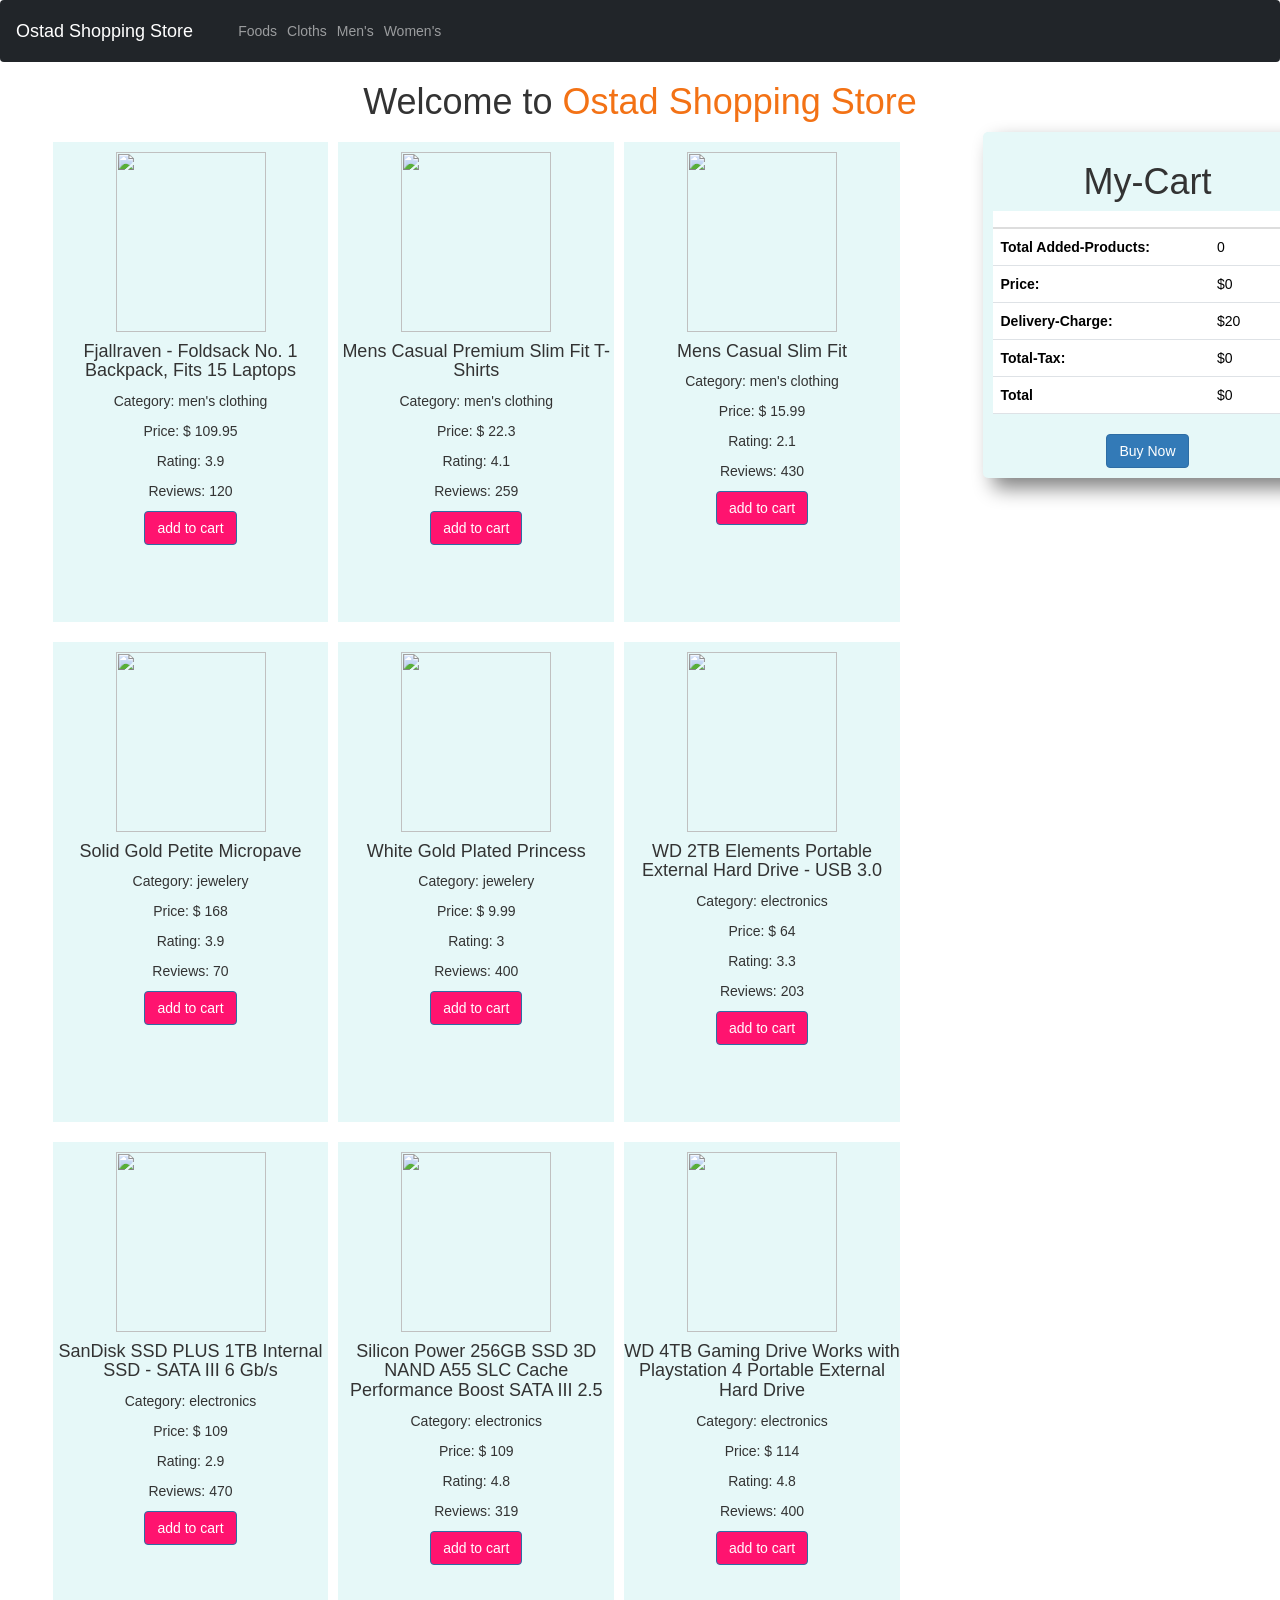
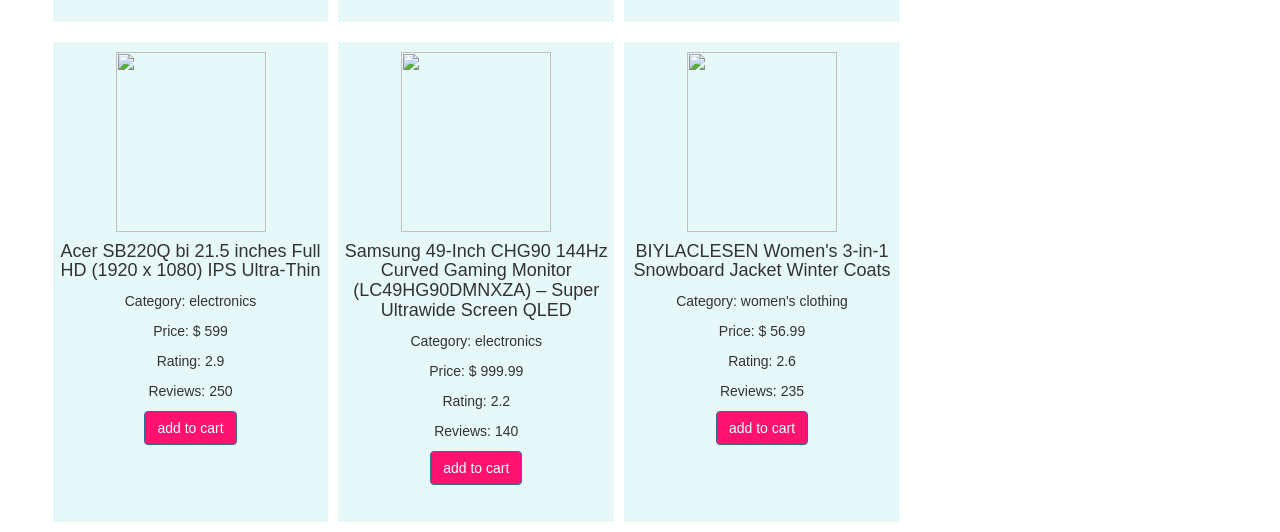
==== Practise shopping store/index.html @ efef8b52 "Update" ====
<!DOCTYPE html>
<html lang="en">
  <head>
    <meta charset="UTF-8" />
    <meta http-equiv="X-UA-Compatible" content="IE=edge" />
    <meta name="viewport" content="width=device-width, initial-scale=1.0" />
    <title>Ostad Shopping Store</title>

    <!--Link CSS-->
    <link
      href="https://cdn.jsdelivr.net/npm/bootstrap@5.1.1/dist/css/bootstrap.min.css"
      rel="stylesheet"
      integrity="sha384-F3w7mX95PdgyTmZZMECAngseQB83DfGTowi0iMjiWaeVhAn4FJkqJByhZMI3AhiU"
      crossorigin="anonymous"
    />

    <!--CSS Stylesheet-->
    <link rel="stylesheet" href="css/style.css" />

    <!-- Latest Compiled and Minified CSS -->
    <link
      rel="stylesheet"
      href="https://maxcdn.bootstrapcdn.com/bootstrap/3.3.7/css/bootstrap.min.css"
      integrity="sha384-BVYiiSIFeK1dGmJRAkycuHAHRg32OmUcww7on3RYdg4Va+PmSTsz/K68vbdEjh4u"
      crossorigin="anonymous"
    />

    <!-- Google Montserrat  Font  -->
    <link rel="preconnect" href="https://fonts.googleapis.com" />
    <link rel="preconnect" href="https://fonts.gstatic.com" crossorigin />
    <link
      href="https://fonts.googleapis.com/css2?family=Montserrat:wght@300;400;500&display=swap"
      rel="stylesheet"
    />
  </head>

  <body>
    <!--Header Section Start-->
    <header>
      <nav class="navbar navbar-expand-lg navbar-dark bg-dark">
        <div class="container-fluid">
          <a class="navbar-brand" href="#">Ostad Shopping Store</a>
          <button
            class="navbar-toggler"
            type="button"
            data-bs-toggle="collapse"
            data-bs-target="#navbarSupportedContent"
            aria-controls="navbarSupportedContent"
            aria-expanded="false"
            aria-label="Toggle navigation"
          >
            <span class="navbar-toggler-icon"></span>
          </button>
          <div class="collapse navbar-collapse" id="navbarSupportedContent">
            <ul class="navbar-nav me-auto mb-2 mb-lg-0">
              <li class="nav-item">
                <a class="nav-link" href="#">Foods</a>
              </li>
              <li class="nav-item">
                <a class="nav-link" href="#">Cloths</a>
              </li>
              <li class="nav-item">
                <a class="nav-link" href="#">Men's</a>
              </li>
              <li class="nav-item">
                <a class="nav-link" href="#">Women's</a>
              </li>
            </ul>
          </div>
        </div>
      </nav>
      <h1 style="text-align: center">
        Welcome to
        <span style="color: rgb(243, 114, 21)">Ostad Shopping Store</span>
      </h1>
    </header>
    <!--Header Section End-->

    <!--Main Section Start-->
    <main class="main">
      <div class="row">
        <div class="col-md-9 col-lg-9 col-sm-9">
          <div id="all-products" class=" "></div>
        </div>
        <div class="col-md-3 col-lg-3 col-sm-3 cart-main">
          <div class="cart" id="my-cart">
            <table class="table">
              <thead>
                <h1 style="text-align: center">My-Cart</h1>
                <tr>
                  <th scope="col"></th>
                  <th scope="col"></th>
                  <th scope="col"></th>
                  <th scope="col"></th>
                </tr>
              </thead>
              <tbody>
                <tr>
                  <th>Total Added-Products:</th>
                  <td><span id="total-Products">0</span></td>
                  <td></td>
                  <td></td>
                </tr>
                <tr>
                  <th>Price:</th>
                  <td>$<span id="price">0</span></td>
                  <td></td>
                  <td></td>
                </tr>
                <tr>
                  <th>Delivery-Charge:</th>
                  <td>$<span id="delivery-charge">20</span></td>
                  <td></td>
                  <td></td>
                </tr>
                <tr>
                  <th>Total-Tax:</th>
                  <td>$<span id="total-tax">0</span></td>
                  <td></td>
                  <td></td>
                </tr>
                <tr>
                  <th scope="row">Total</th>
                  <td colspan="2">$<span id="total">0</span></td>
                  <td></td>
                </tr>
              </tbody>
            </table>
            <div class="parces text-center">
              <button class="btn btn-primary text-center">Buy Now</button>
            </div>
          </div>
        </div>
      </div>
    </main>
    <!--Main Section End-->

    <!--Add JavaScript File-->
    <script src="js/app.js"></script>

    <!--JavaScript Bundle-->
    <script
      src="https://cdn.jsdelivr.net/npm/bootstrap@5.1.1/dist/js/bootstrap.bundle.min.js"
      integrity="sha384-/bQdsTh/da6pkI1MST/rWKFNjaCP5gBSY4sEBT38Q/9RBh9AH40zEOg7Hlq2THRZ"
      crossorigin="anonymous"
    ></script>
  </body>
</html>
---- Practise shopping store/css/style.css ----
/*CSS Custom Design Start*/

body {
  overflow-x: hidden;
  font-family: "Montserrat", sans-serif;
}

#all-products {
  display: grid;
  grid-template-columns: repeat(3, 1fr);
  /* border: 1px solid black; */
  text-align: center;
  width: 90%;
  margin: auto;
  align-items: center;
  justify-content: center;
}

/*Single Product Design Start*/

.single-product {
  transition: 0.6s;
  margin-top: 10px;
  margin-bottom: 10px;
  margin-left: 5px;
  margin-right: 5px;
  background-color: #e6f8f8;
  padding-bottom: 10px;
  height: 480px;
}

.single-product:hover {
  box-shadow: 4px 4px 7px gray;
  border-radius: 10px;
}

.product-image {
  width: 150px;
  height: 180px;
  margin-top: 10px;
}
/*Single Product Design End*/

/*Cart Design Start*/

.cart {
  width: 330px;
  /* border: 1px solid green; */
  padding: 10px;
  box-shadow: 10px 10px 20px gray;
  border-radius: 5px;
  margin-right: 20px;
  position: fixed;
  background-color: #e6f8f8;
}

.cart-main {
  padding-right: 30px;
}
/*Cart Design End*/

/*Media Query Responsive Start*/

@media only screen and (max-width: 768px) {
  #all-products {
    display: grid;
    grid-template-columns: repeat(1, 1fr);
  }
  .cart {
    width: 300px;
    /* border: 1px solid green; */
    padding: 10px;
    box-shadow: 10px 10px 20px gray;
    border-radius: 5px;
    margin-right: 30px;
    position: fixed;
  }
  .cart-main {
    padding-right: 10px;
  }
}

@media only screen and (max-width: 468px) {
  #all-products {
    display: grid;
    grid-template-columns: repeat(1, 1fr);
  }
}
/*Media Query Responsive End*/

/*CSS Custom Design End*/
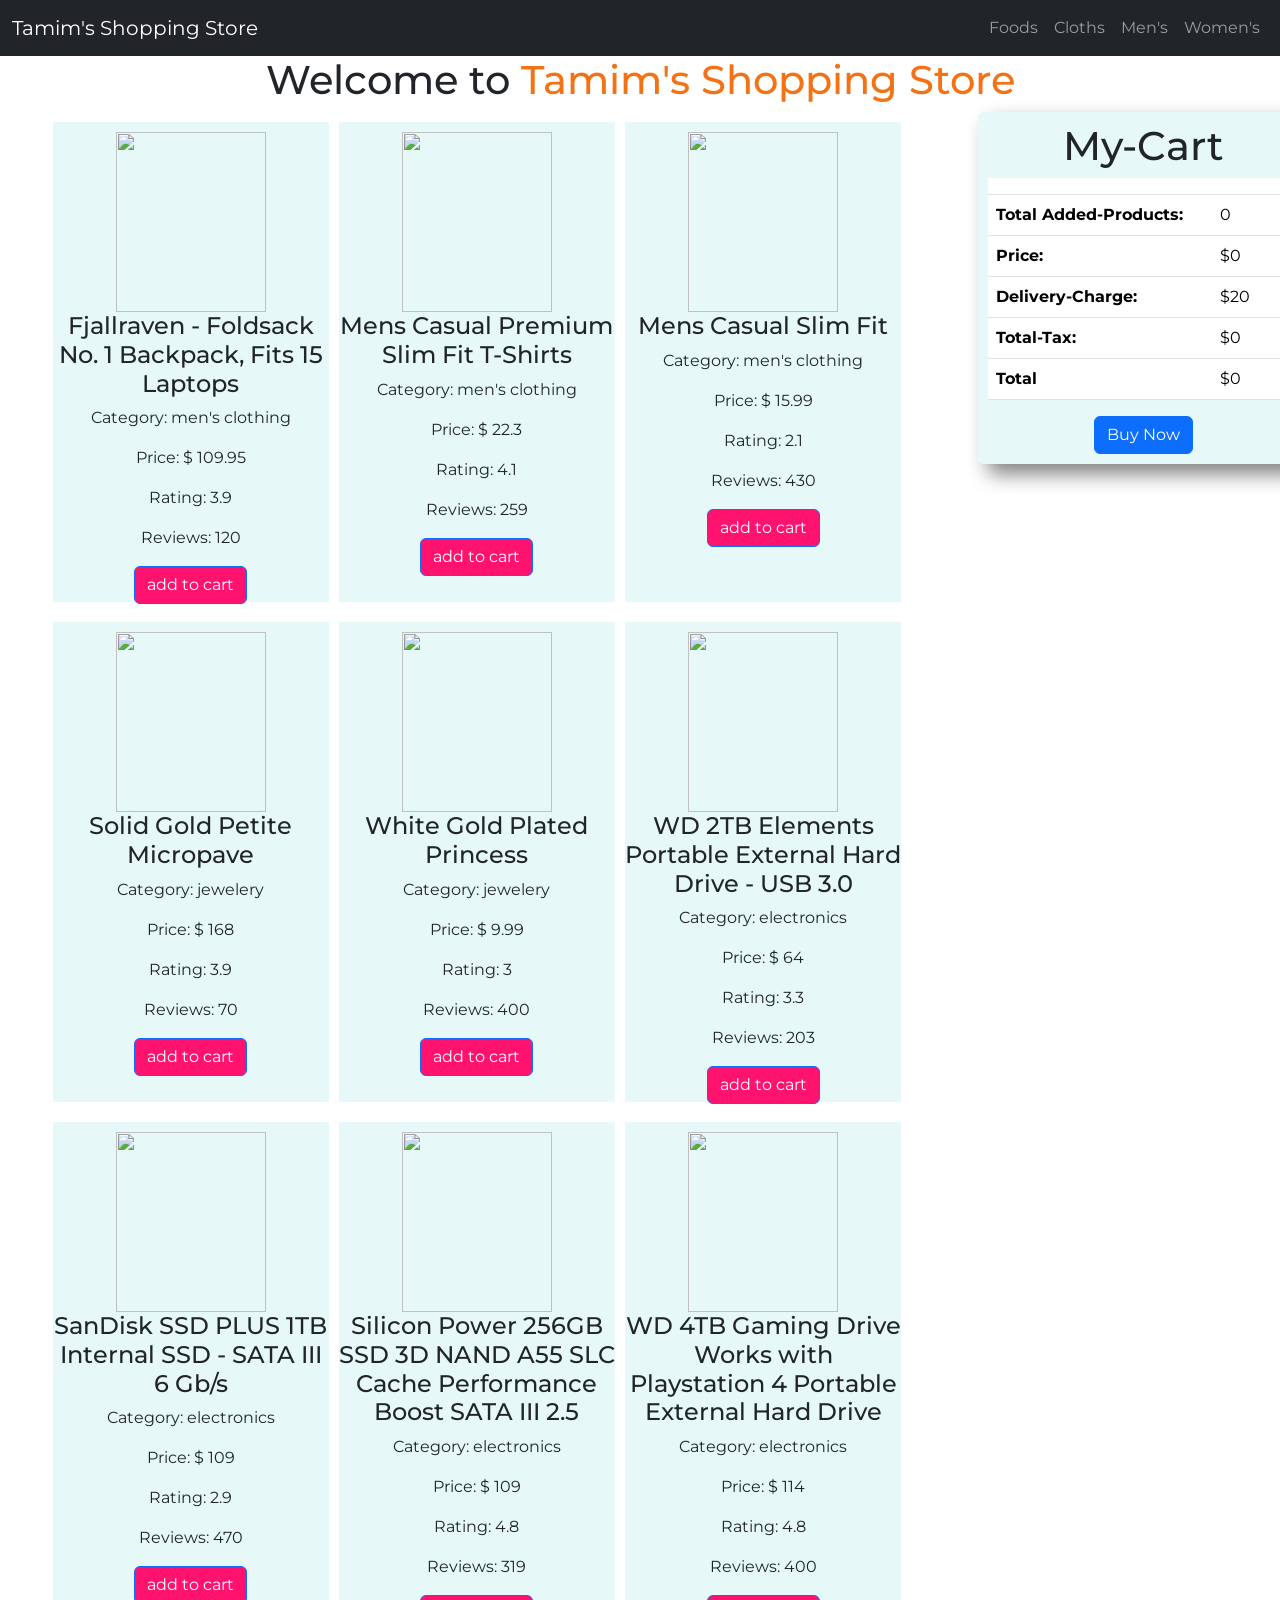
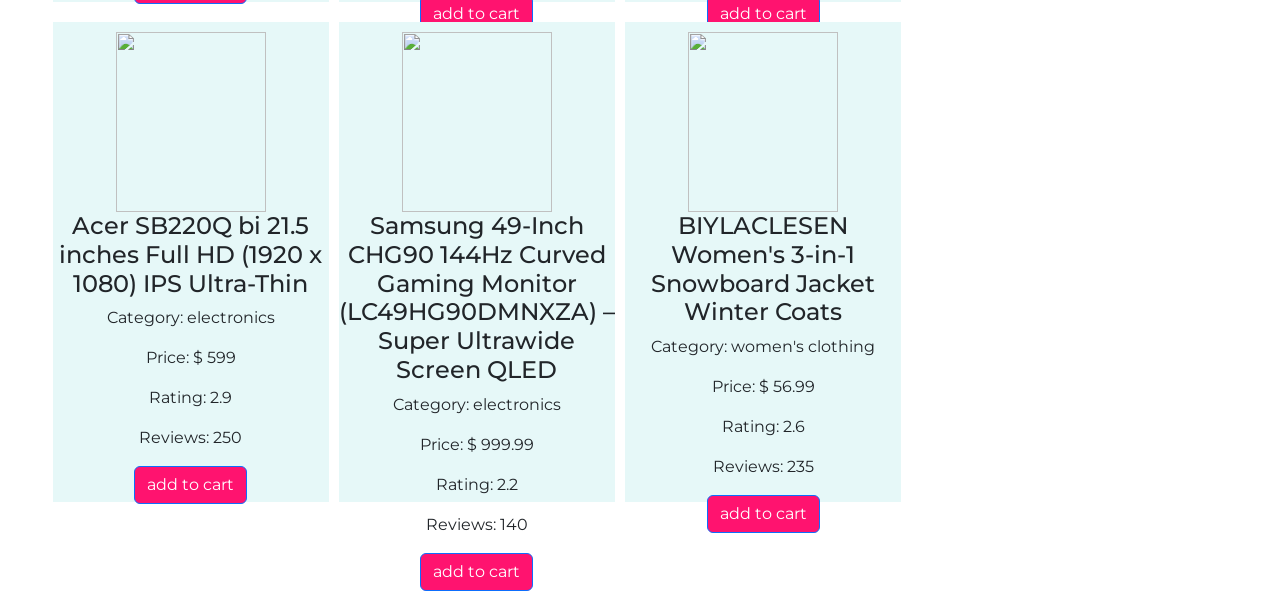
==== commit 10498da0: "Update" ====
--- a/Practise shopping store/index.html
+++ b/Practise shopping store/index.html
@@ -1,148 +1,128 @@
 <!DOCTYPE html>
 <html lang="en">
-  <head>
-    <meta charset="UTF-8" />
-    <meta http-equiv="X-UA-Compatible" content="IE=edge" />
-    <meta name="viewport" content="width=device-width, initial-scale=1.0" />
-    <title>Ostad Shopping Store</title>
 
-    <!--Link CSS-->
-    <link
-      href="https://cdn.jsdelivr.net/npm/bootstrap@5.1.1/dist/css/bootstrap.min.css"
-      rel="stylesheet"
-      integrity="sha384-F3w7mX95PdgyTmZZMECAngseQB83DfGTowi0iMjiWaeVhAn4FJkqJByhZMI3AhiU"
-      crossorigin="anonymous"
-    />
+<head>
+  <meta charset="UTF-8" />
+  <meta http-equiv="X-UA-Compatible" content="IE=edge" />
+  <meta name="viewport" content="width=device-width, initial-scale=1.0" />
+  <title>Tamim's Shopping Store</title>
 
-    <!--CSS Stylesheet-->
-    <link rel="stylesheet" href="css/style.css" />
+  <!--Link CSS-->
+  <link href="https://cdn.jsdelivr.net/npm/bootstrap@5.1.1/dist/css/bootstrap.min.css" rel="stylesheet"
+    integrity="sha384-F3w7mX95PdgyTmZZMECAngseQB83DfGTowi0iMjiWaeVhAn4FJkqJByhZMI3AhiU" crossorigin="anonymous" />
 
-    <!-- Latest Compiled and Minified CSS -->
-    <link
-      rel="stylesheet"
-      href="https://maxcdn.bootstrapcdn.com/bootstrap/3.3.7/css/bootstrap.min.css"
-      integrity="sha384-BVYiiSIFeK1dGmJRAkycuHAHRg32OmUcww7on3RYdg4Va+PmSTsz/K68vbdEjh4u"
-      crossorigin="anonymous"
-    />
+  <!--CSS Stylesheet-->
+  <link rel="stylesheet" href="css/style.css" />
 
-    <!-- Google Montserrat  Font  -->
-    <link rel="preconnect" href="https://fonts.googleapis.com" />
-    <link rel="preconnect" href="https://fonts.gstatic.com" crossorigin />
-    <link
-      href="https://fonts.googleapis.com/css2?family=Montserrat:wght@300;400;500&display=swap"
-      rel="stylesheet"
-    />
-  </head>
 
-  <body>
-    <!--Header Section Start-->
-    <header>
-      <nav class="navbar navbar-expand-lg navbar-dark bg-dark">
-        <div class="container-fluid">
-          <a class="navbar-brand" href="#">Ostad Shopping Store</a>
-          <button
-            class="navbar-toggler"
-            type="button"
-            data-bs-toggle="collapse"
-            data-bs-target="#navbarSupportedContent"
-            aria-controls="navbarSupportedContent"
-            aria-expanded="false"
-            aria-label="Toggle navigation"
-          >
-            <span class="navbar-toggler-icon"></span>
-          </button>
-          <div class="collapse navbar-collapse" id="navbarSupportedContent">
-            <ul class="navbar-nav me-auto mb-2 mb-lg-0">
-              <li class="nav-item">
-                <a class="nav-link" href="#">Foods</a>
-              </li>
-              <li class="nav-item">
-                <a class="nav-link" href="#">Cloths</a>
-              </li>
-              <li class="nav-item">
-                <a class="nav-link" href="#">Men's</a>
-              </li>
-              <li class="nav-item">
-                <a class="nav-link" href="#">Women's</a>
-              </li>
-            </ul>
-          </div>
+
+  <!-- Google Montserrat  Font  -->
+  <link rel="preconnect" href="https://fonts.googleapis.com" />
+  <link rel="preconnect" href="https://fonts.gstatic.com" crossorigin />
+  <link href="https://fonts.googleapis.com/css2?family=Montserrat:wght@300;400;500&display=swap" rel="stylesheet" />
+</head>
+
+<body>
+  <!--Header Section Start-->
+  <header>
+    <nav class="navbar navbar-expand-lg navbar-dark bg-dark">
+      <div class="container-fluid">
+        <a class="navbar-brand" href="#">Tamim's Shopping Store</a>
+        <button class="navbar-toggler" type="button" data-bs-toggle="collapse" data-bs-target="#navbarSupportedContent"
+          aria-controls="navbarSupportedContent" aria-expanded="false" aria-label="Toggle navigation">
+          <span class="navbar-toggler-icon"></span>
+        </button>
+        <div class="collapse navbar-collapse" id="navbarSupportedContent">
+          <ul class="navbar-nav ms-auto mb-2 mb-lg-0">
+            <li class="nav-item">
+              <a class="nav-link" href="#">Foods</a>
+            </li>
+            <li class="nav-item">
+              <a class="nav-link" href="#">Cloths</a>
+            </li>
+            <li class="nav-item">
+              <a class="nav-link" href="#">Men's</a>
+            </li>
+            <li class="nav-item">
+              <a class="nav-link" href="#">Women's</a>
+            </li>
+          </ul>
         </div>
-      </nav>
-      <h1 style="text-align: center">
-        Welcome to
-        <span style="color: rgb(243, 114, 21)">Ostad Shopping Store</span>
-      </h1>
-    </header>
-    <!--Header Section End-->
+      </div>
+    </nav>
+    <h1 style="text-align: center">
+      Welcome to
+      <span style="color: rgb(243, 114, 21)">Tamim's Shopping Store</span>
+    </h1>
+  </header>
+  <!--Header Section End-->
 
-    <!--Main Section Start-->
-    <main class="main">
-      <div class="row">
-        <div class="col-md-9 col-lg-9 col-sm-9">
-          <div id="all-products" class=" "></div>
-        </div>
-        <div class="col-md-3 col-lg-3 col-sm-3 cart-main">
-          <div class="cart" id="my-cart">
-            <table class="table">
-              <thead>
-                <h1 style="text-align: center">My-Cart</h1>
-                <tr>
-                  <th scope="col"></th>
-                  <th scope="col"></th>
-                  <th scope="col"></th>
-                  <th scope="col"></th>
-                </tr>
-              </thead>
-              <tbody>
-                <tr>
-                  <th>Total Added-Products:</th>
-                  <td><span id="total-Products">0</span></td>
-                  <td></td>
-                  <td></td>
-                </tr>
-                <tr>
-                  <th>Price:</th>
-                  <td>$<span id="price">0</span></td>
-                  <td></td>
-                  <td></td>
-                </tr>
-                <tr>
-                  <th>Delivery-Charge:</th>
-                  <td>$<span id="delivery-charge">20</span></td>
-                  <td></td>
-                  <td></td>
-                </tr>
-                <tr>
-                  <th>Total-Tax:</th>
-                  <td>$<span id="total-tax">0</span></td>
-                  <td></td>
-                  <td></td>
-                </tr>
-                <tr>
-                  <th scope="row">Total</th>
-                  <td colspan="2">$<span id="total">0</span></td>
-                  <td></td>
-                </tr>
-              </tbody>
-            </table>
-            <div class="parces text-center">
-              <button class="btn btn-primary text-center">Buy Now</button>
-            </div>
+  <!--Main Section Start-->
+  <main class="main">
+    <div class="row">
+      <div class="col-md-9 col-lg-9 col-sm-9">
+        <div id="all-products" class=" "></div>
+      </div>
+      <div class="col-md-3 col-lg-3 col-sm-3 cart-main">
+        <div class="cart" id="my-cart">
+          <table class="table">
+            <thead>
+              <h1 style="text-align: center">My-Cart</h1>
+              <tr>
+                <th scope="col"></th>
+                <th scope="col"></th>
+                <th scope="col"></th>
+                <th scope="col"></th>
+              </tr>
+            </thead>
+            <tbody>
+              <tr>
+                <th>Total Added-Products:</th>
+                <td><span id="total-Products">0</span></td>
+                <td></td>
+                <td></td>
+              </tr>
+              <tr>
+                <th>Price:</th>
+                <td>$<span id="price">0</span></td>
+                <td></td>
+                <td></td>
+              </tr>
+              <tr>
+                <th>Delivery-Charge:</th>
+                <td>$<span id="delivery-charge">20</span></td>
+                <td></td>
+                <td></td>
+              </tr>
+              <tr>
+                <th>Total-Tax:</th>
+                <td>$<span id="total-tax">0</span></td>
+                <td></td>
+                <td></td>
+              </tr>
+              <tr>
+                <th scope="row">Total</th>
+                <td colspan="2">$<span id="total">0</span></td>
+                <td></td>
+              </tr>
+            </tbody>
+          </table>
+          <div class="parces text-center">
+            <button class="btn btn-primary text-center">Buy Now</button>
           </div>
         </div>
       </div>
-    </main>
-    <!--Main Section End-->
+    </div>
+  </main>
+  <!--Main Section End-->
 
-    <!--Add JavaScript File-->
-    <script src="js/app.js"></script>
+  <!--Add JavaScript File-->
+  <script src="js/app.js"></script>
 
-    <!--JavaScript Bundle-->
-    <script
-      src="https://cdn.jsdelivr.net/npm/bootstrap@5.1.1/dist/js/bootstrap.bundle.min.js"
-      integrity="sha384-/bQdsTh/da6pkI1MST/rWKFNjaCP5gBSY4sEBT38Q/9RBh9AH40zEOg7Hlq2THRZ"
-      crossorigin="anonymous"
-    ></script>
-  </body>
-</html>
+  <!--JavaScript Bundle-->
+  <script src="https://cdn.jsdelivr.net/npm/bootstrap@5.1.1/dist/js/bootstrap.bundle.min.js"
+    integrity="sha384-/bQdsTh/da6pkI1MST/rWKFNjaCP5gBSY4sEBT38Q/9RBh9AH40zEOg7Hlq2THRZ"
+    crossorigin="anonymous"></script>
+</body>
+
+</html>
